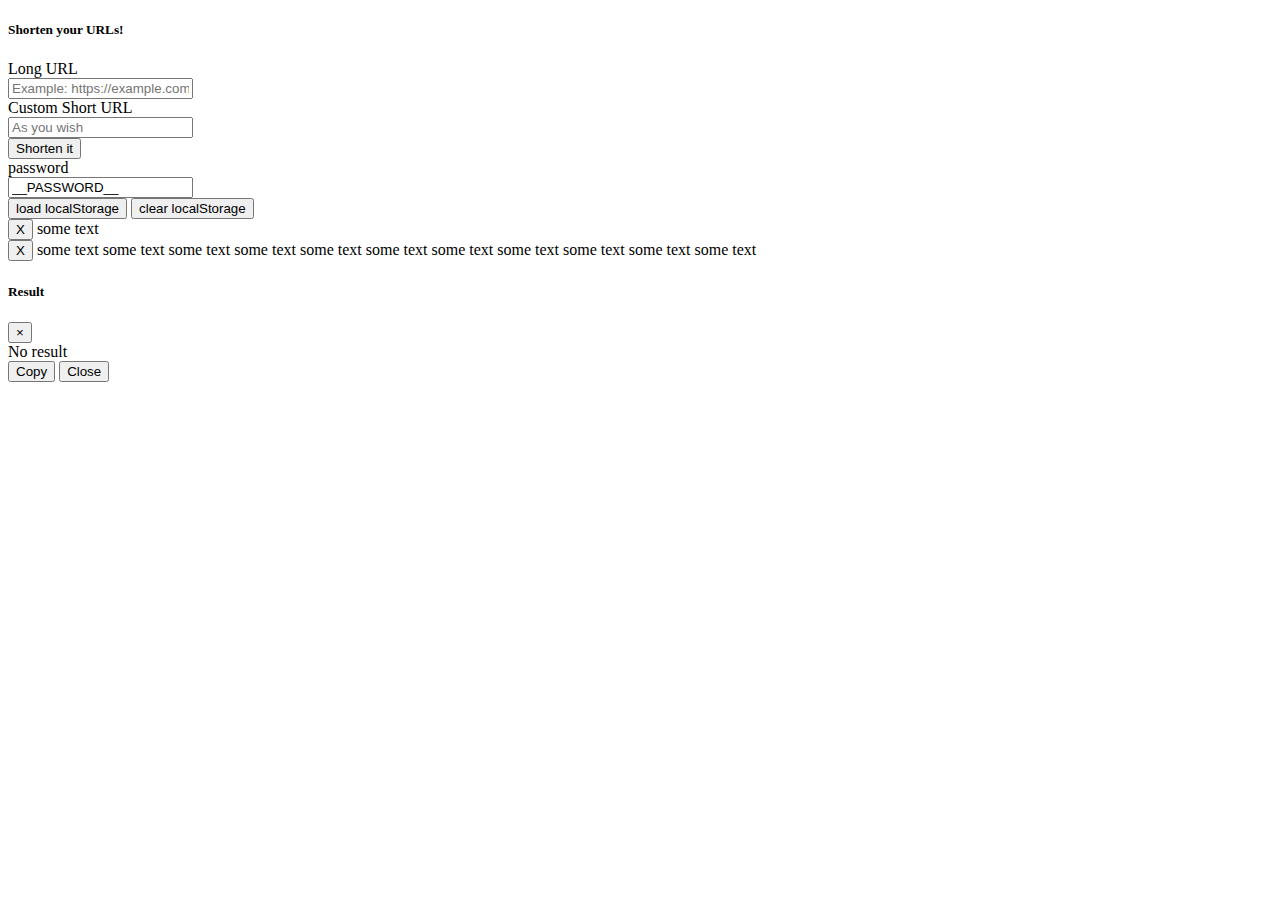
==== short_links_service/index.html @ 1d7f7f97 "upload short link" ====
<!doctype html>
<html>
<head>
  <meta http-equiv="content-type" content="txt/html; charset=utf-8" />
  <meta name="viewport" content="width=device-width, initial-scale=1.0, minimum-scale=1.0, maximum-scale=1.0, user-scalable=no">
  <link rel="stylesheet" href="https://cdn.jsdelivr.net/npm/bootstrap@4.6.2/dist/css/bootstrap.min.css" integrity="sha384-xOolHFLEh07PJGoPkLv1IbcEPTNtaed2xpHsD9ESMhqIYd0nLMwNLD69Npy4HI+N" crossorigin="anonymous">
  <title>Shorter URL</title>
  <link rel="stylesheet" href="https://crazypeace.github.io/Url-Shorten-Worker/styles.css">
</head>
<body>
  <div class="card">
    <h5 class="card-header">Shorten your URLs!</h5>
    <div class="card-body">
      <h5 class="card-title"> </h5>

      <div class="input-group mb-3">
        <div class="input-group-prepend">
          <span class="input-group-text" id="basic-addon1">Long URL</span>
        </div>
        <input type="text" class="form-control" id="longURL" aria-describedby="basic-addon1" placeholder="Example: https://example.com/" oninput="loadUrlList()">
      </div>

      <div class="input-group mb-3">
        <div class="input-group-prepend">
          <span class="input-group-text" id="basic-addon2">Custom Short URL</span>
        </div>
        <input type="text" class="form-control" id="keyPhrase" aria-describedby="basic-addon2" placeholder="As you wish">
      </div>     

      <div class="input-group mb-3">
        <button class="btn btn-primary" type="button" onclick='shorturl()' id="addBtn">Shorten it</button>
      </div>

      <div class="input-group mb-3">
        <div class="input-group-prepend">
          <span class="input-group-text" id="basic-addon3">password</span>
        </div>
        <input class="form-control" type="text" value="__PASSWORD__" readonly="true" id="passwordText" aria-describedby="basic-addon3">
      </div>

      <div class="input-group mb-3">
        <button class="btn btn-info" type="button" onclick='loadUrlList()' id="loadListBtn">load localStorage</button>
        <button class="btn btn-danger" type="button" onclick='clearLocalStorage()' id="clearlocalStgBtn">clear localStorage</button>
      </div>

      <div class="card-text">
        <div classs="list-group" id="urlList"> 
          <div class="list-group-item">
            <button type="button" class="btn btn-danger" onclick='deleteShortUrl("4rEbzm")'>X</button>
            <span>some text</span>
          </div>
          <div class="list-group-item">
            <button type="button" class="btn btn-danger" onclick='deleteShortUrl("8NKY34")'>X</button>
            <span>some text some text some text some text some text some text some text some text some text some text some text </span>
          </div>
        </div>
      </div>
    </div>
  </div>

  <div class="modal fade" id="resultModal" tabindex="-1" role="dialog" aria-labelledby="resultModalLabel" aria-hidden="true">
    <div class="modal-dialog" role="document">
      <div class="modal-content">
        <div class="modal-header">
          <h5 class="modal-title" id="resultModalLabel">Result</h5>
          <button type="button" class="close" data-dismiss="modal" aria-label="Close">
            <span aria-hidden="true">&times;</span>
          </button>
        </div>
        <div class="modal-body" id="result">No result</div>
        <div class="modal-footer">
          <button type="button" class="btn btn-primary" onclick='copyurl("result")' data-toggle="popover" data-placement="bottom" data-content="Copied!">Copy</button>
          <button type="button" class="btn btn-secondary" data-dismiss="modal">Close</button>    
        </div>
      </div>
    </div>
  </div>         
  
  <script src="https://cdn.jsdelivr.net/npm/jquery@3.5.1/dist/jquery.slim.min.js" integrity="sha384-DfXdz2htPH0lsSSs5nCTpuj/zy4C+OGpamoFVy38MVBnE+IbbVYUew+OrCXaRkfj" crossorigin="anonymous"></script>
  <script src="https://cdn.jsdelivr.net/npm/bootstrap@4.6.2/dist/js/bootstrap.bundle.min.js" integrity="sha384-Fy6S3B9q64WdZWQUiU+q4/2Lc9npb8tCaSX9FK7E8HnRr0Jz8D6OP9dO5Vg3Q9ct" crossorigin="anonymous"></script>

  <script src="https://crazypeace.github.io/Url-Shorten-Worker/main.js" crossorigin="anonymous"></script>
  <!--
    <script src="https://cdn.jsdelivr.net/gh/crazypeace/Url-Shorten-Worker@gh-pages/main.js" crossorigin="anonymous"></script>
  -->
</body>
</html>
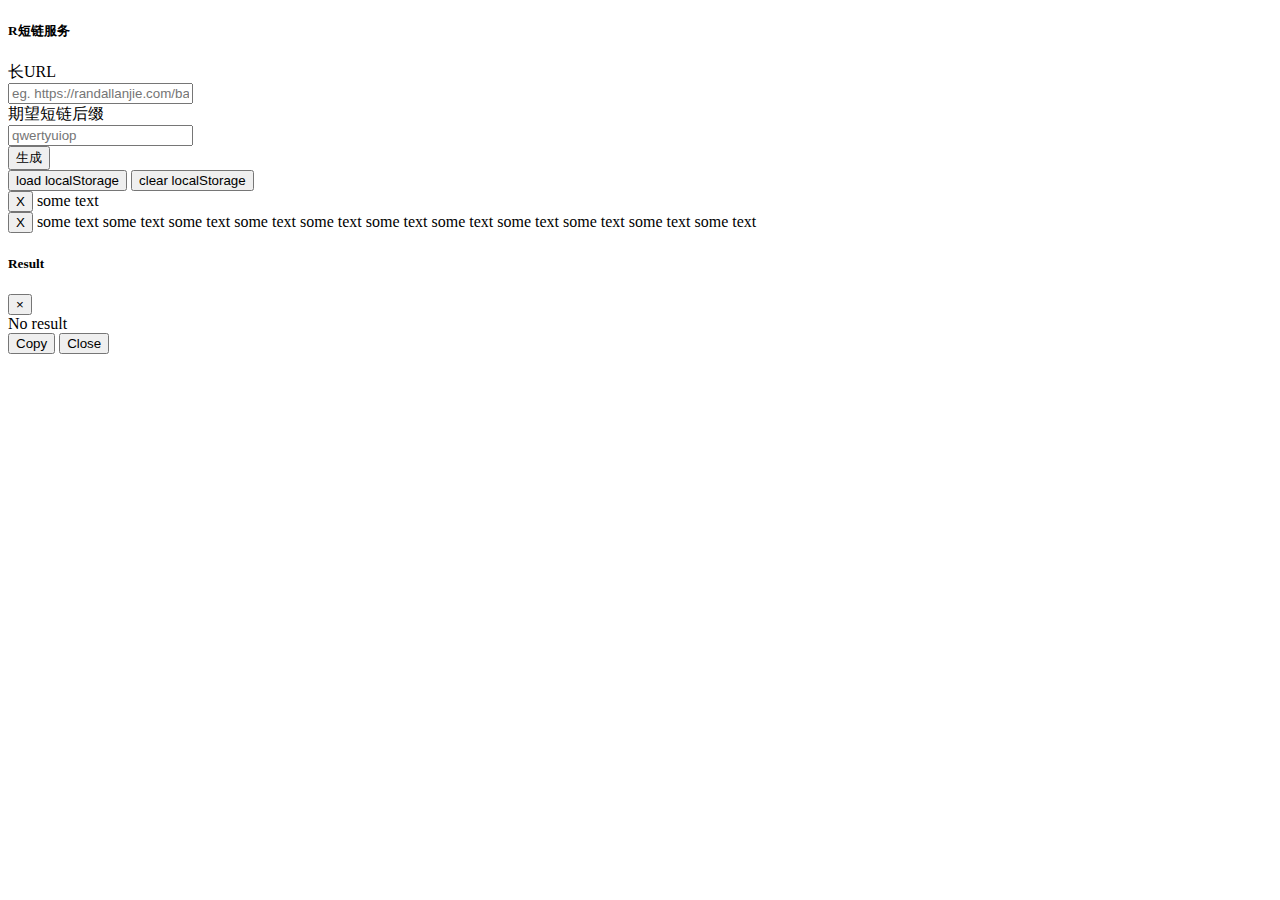
==== commit 3e110914: "bug fix" ====
--- a/short_links_service/index.html
+++ b/short_links_service/index.html
@@ -4,34 +4,34 @@
   <meta http-equiv="content-type" content="txt/html; charset=utf-8" />
   <meta name="viewport" content="width=device-width, initial-scale=1.0, minimum-scale=1.0, maximum-scale=1.0, user-scalable=no">
   <link rel="stylesheet" href="https://cdn.jsdelivr.net/npm/bootstrap@4.6.2/dist/css/bootstrap.min.css" integrity="sha384-xOolHFLEh07PJGoPkLv1IbcEPTNtaed2xpHsD9ESMhqIYd0nLMwNLD69Npy4HI+N" crossorigin="anonymous">
-  <title>Shorter URL</title>
+  <title>R短链服务</title>
   <link rel="stylesheet" href="https://crazypeace.github.io/Url-Shorten-Worker/styles.css">
 </head>
 <body>
   <div class="card">
-    <h5 class="card-header">Shorten your URLs!</h5>
+    <h5 class="card-header">R短链服务</h5>
     <div class="card-body">
       <h5 class="card-title"> </h5>
 
       <div class="input-group mb-3">
         <div class="input-group-prepend">
-          <span class="input-group-text" id="basic-addon1">Long URL</span>
+          <span class="input-group-text" id="basic-addon1">长URL</span>
         </div>
-        <input type="text" class="form-control" id="longURL" aria-describedby="basic-addon1" placeholder="Example: https://example.com/" oninput="loadUrlList()">
+        <input type="text" class="form-control" id="longURL" aria-describedby="basic-addon1" placeholder="eg. https://randallanjie.com/balabala" oninput="loadUrlList()">
       </div>
 
       <div class="input-group mb-3">
         <div class="input-group-prepend">
-          <span class="input-group-text" id="basic-addon2">Custom Short URL</span>
+          <span class="input-group-text" id="basic-addon2">期望短链后缀</span>
         </div>
-        <input type="text" class="form-control" id="keyPhrase" aria-describedby="basic-addon2" placeholder="As you wish">
+        <input type="text" class="form-control" id="keyPhrase" aria-describedby="basic-addon2" placeholder="qwertyuiop">
       </div>     
 
       <div class="input-group mb-3">
-        <button class="btn btn-primary" type="button" onclick='shorturl()' id="addBtn">Shorten it</button>
+        <button class="btn btn-primary" type="button" onclick='shorturl()' id="addBtn">生成</button>
       </div>
 
-      <div class="input-group mb-3">
+      <div class="input-group mb-3" style="display: none">
         <div class="input-group-prepend">
           <span class="input-group-text" id="basic-addon3">password</span>
         </div>
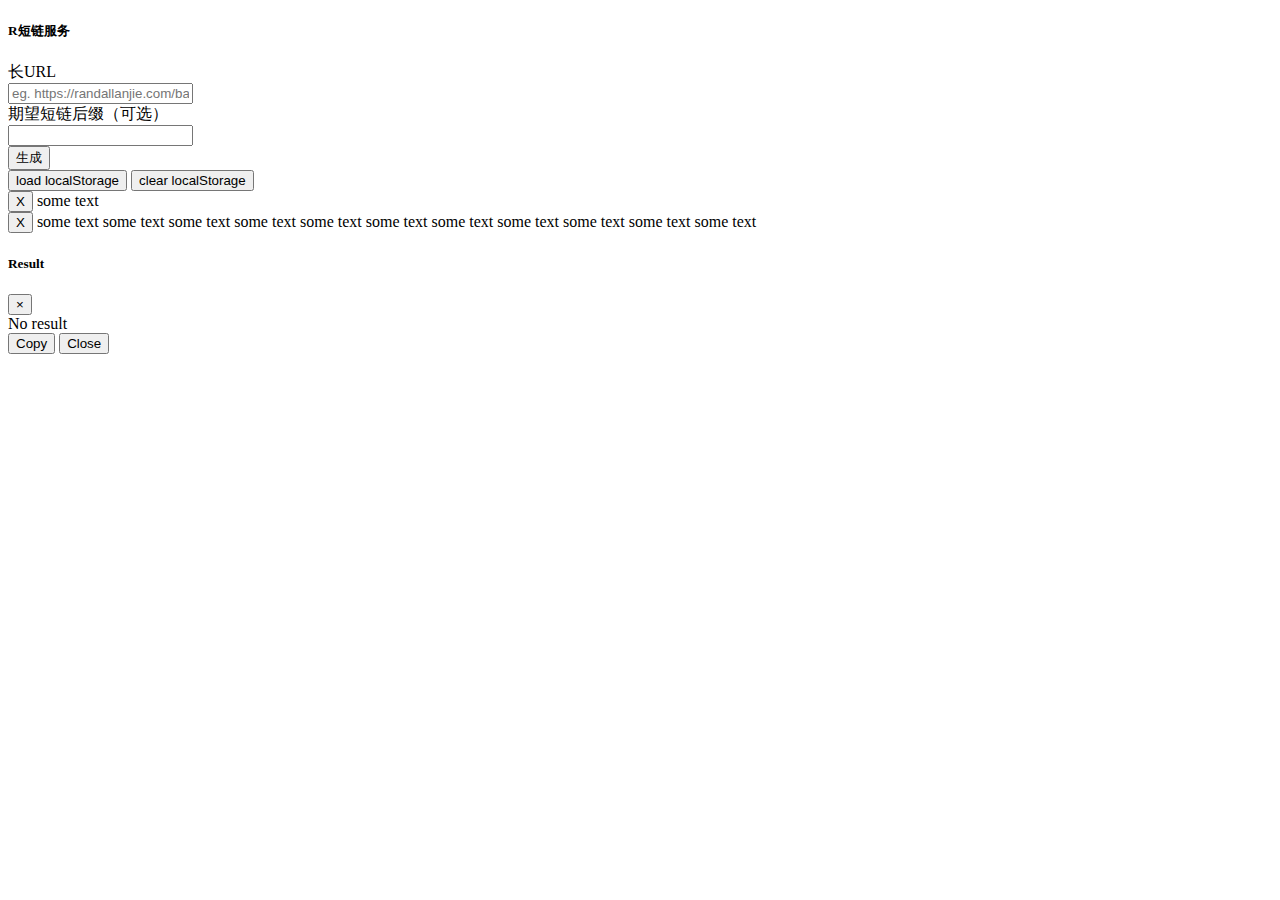
==== commit fc384c61: "fix" ====
--- a/short_links_service/index.html
+++ b/short_links_service/index.html
@@ -22,9 +22,9 @@
 
       <div class="input-group mb-3">
         <div class="input-group-prepend">
-          <span class="input-group-text" id="basic-addon2">期望短链后缀</span>
+          <span class="input-group-text" id="basic-addon2">期望短链后缀（可选）</span>
         </div>
-        <input type="text" class="form-control" id="keyPhrase" aria-describedby="basic-addon2" placeholder="qwertyuiop">
+        <input type="text" class="form-control" id="keyPhrase" aria-describedby="basic-addon2" placeholder="">
       </div>     
 
       <div class="input-group mb-3">
@@ -79,7 +79,7 @@
   <script src="https://cdn.jsdelivr.net/npm/jquery@3.5.1/dist/jquery.slim.min.js" integrity="sha384-DfXdz2htPH0lsSSs5nCTpuj/zy4C+OGpamoFVy38MVBnE+IbbVYUew+OrCXaRkfj" crossorigin="anonymous"></script>
   <script src="https://cdn.jsdelivr.net/npm/bootstrap@4.6.2/dist/js/bootstrap.bundle.min.js" integrity="sha384-Fy6S3B9q64WdZWQUiU+q4/2Lc9npb8tCaSX9FK7E8HnRr0Jz8D6OP9dO5Vg3Q9ct" crossorigin="anonymous"></script>
 
-  <script src="https://crazypeace.github.io/Url-Shorten-Worker/main.js" crossorigin="anonymous"></script>
+  <script src="https://randallanjie.com/short_links_service/main.js" crossorigin="anonymous"></script>
   <!--
     <script src="https://cdn.jsdelivr.net/gh/crazypeace/Url-Shorten-Worker@gh-pages/main.js" crossorigin="anonymous"></script>
   -->
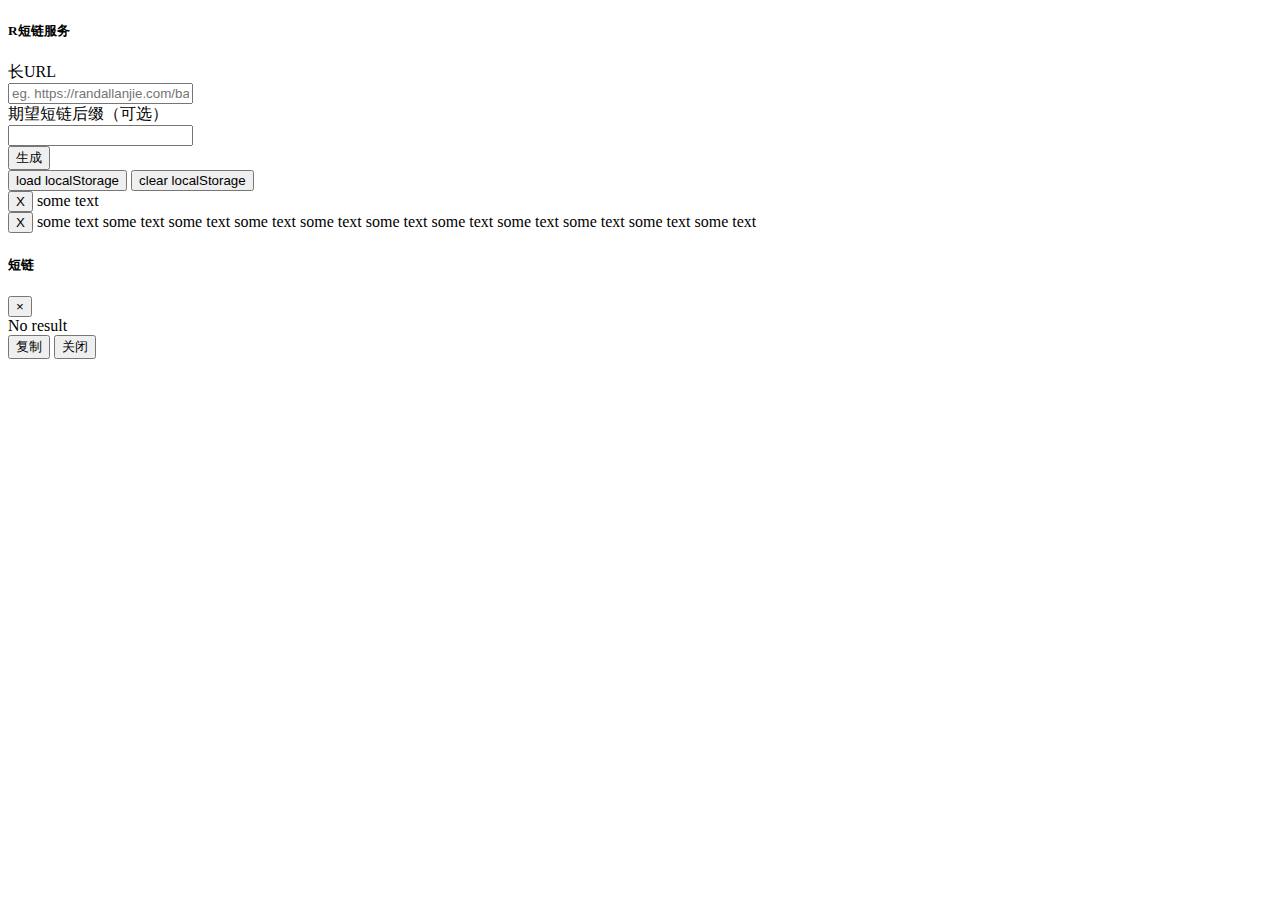
==== commit ed57cc3c: "Update index.html" ====
--- a/short_links_service/index.html
+++ b/short_links_service/index.html
@@ -62,15 +62,15 @@
     <div class="modal-dialog" role="document">
       <div class="modal-content">
         <div class="modal-header">
-          <h5 class="modal-title" id="resultModalLabel">Result</h5>
+          <h5 class="modal-title" id="resultModalLabel">短链</h5>
           <button type="button" class="close" data-dismiss="modal" aria-label="Close">
             <span aria-hidden="true">&times;</span>
           </button>
         </div>
         <div class="modal-body" id="result">No result</div>
         <div class="modal-footer">
-          <button type="button" class="btn btn-primary" onclick='copyurl("result")' data-toggle="popover" data-placement="bottom" data-content="Copied!">Copy</button>
-          <button type="button" class="btn btn-secondary" data-dismiss="modal">Close</button>    
+          <button type="button" class="btn btn-primary" onclick='copyurl("result")' data-toggle="popover" data-placement="bottom" data-content="Copied!">复制</button>
+          <button type="button" class="btn btn-secondary" data-dismiss="modal">关闭</button>
         </div>
       </div>
     </div>
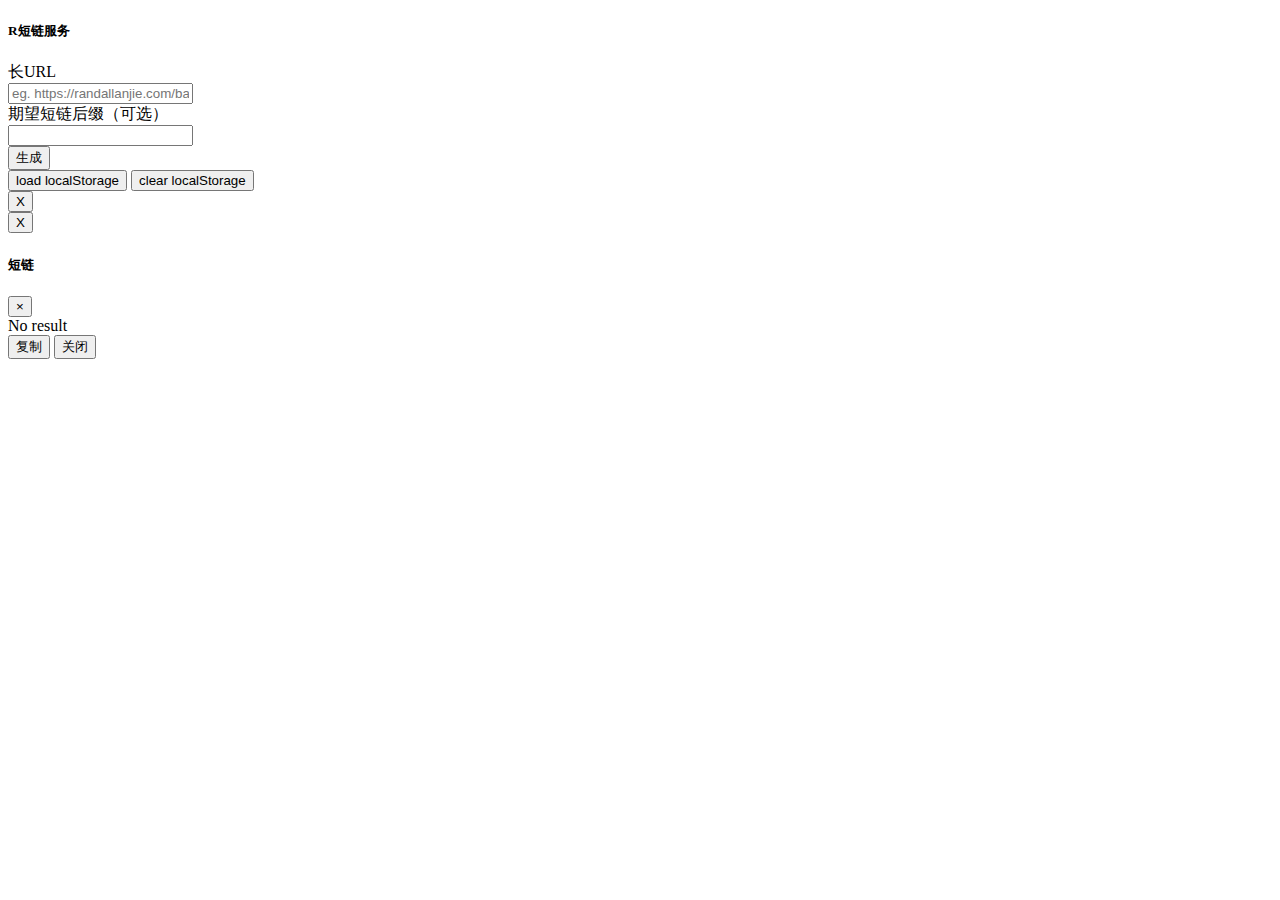
==== commit a70f270a: "upload" ====
--- a/short_links_service/index.html
+++ b/short_links_service/index.html
@@ -47,11 +47,11 @@
         <div classs="list-group" id="urlList"> 
           <div class="list-group-item">
             <button type="button" class="btn btn-danger" onclick='deleteShortUrl("4rEbzm")'>X</button>
-            <span>some text</span>
+            <span></span>
           </div>
           <div class="list-group-item">
             <button type="button" class="btn btn-danger" onclick='deleteShortUrl("8NKY34")'>X</button>
-            <span>some text some text some text some text some text some text some text some text some text some text some text </span>
+            <span></span>
           </div>
         </div>
       </div>
